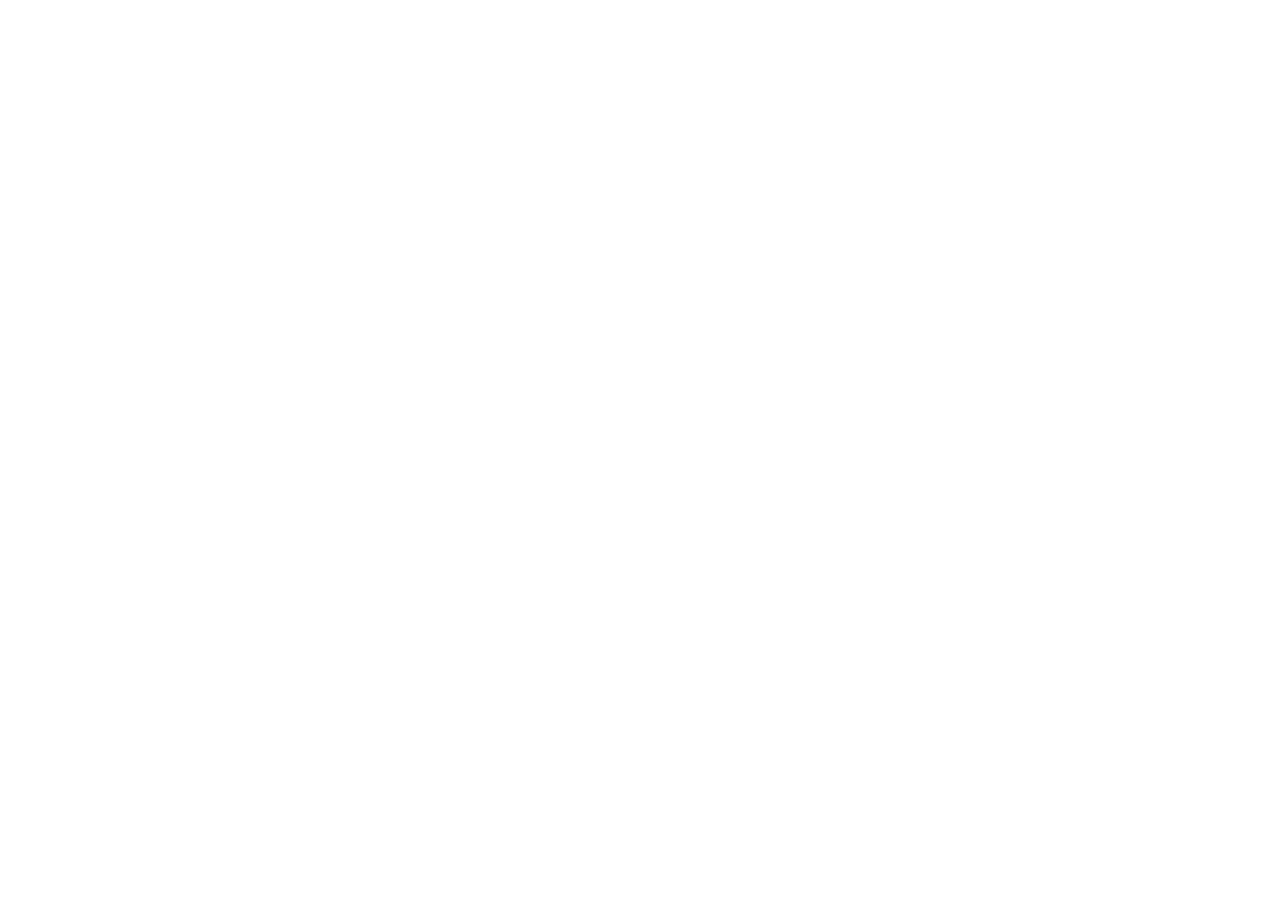
==== register.html @ 1564f30a "creating object literal" ====
<!DOCTYPE html>
<html lang="en">
<head>
    <meta charset="UTF-8">
    <meta name="viewport" content="width=device-width, initial-scale=1.0">
    <title>Document</title>
</head>
<body>
    

    <script src="./scripts/register.js"></script>
</body>
</html>
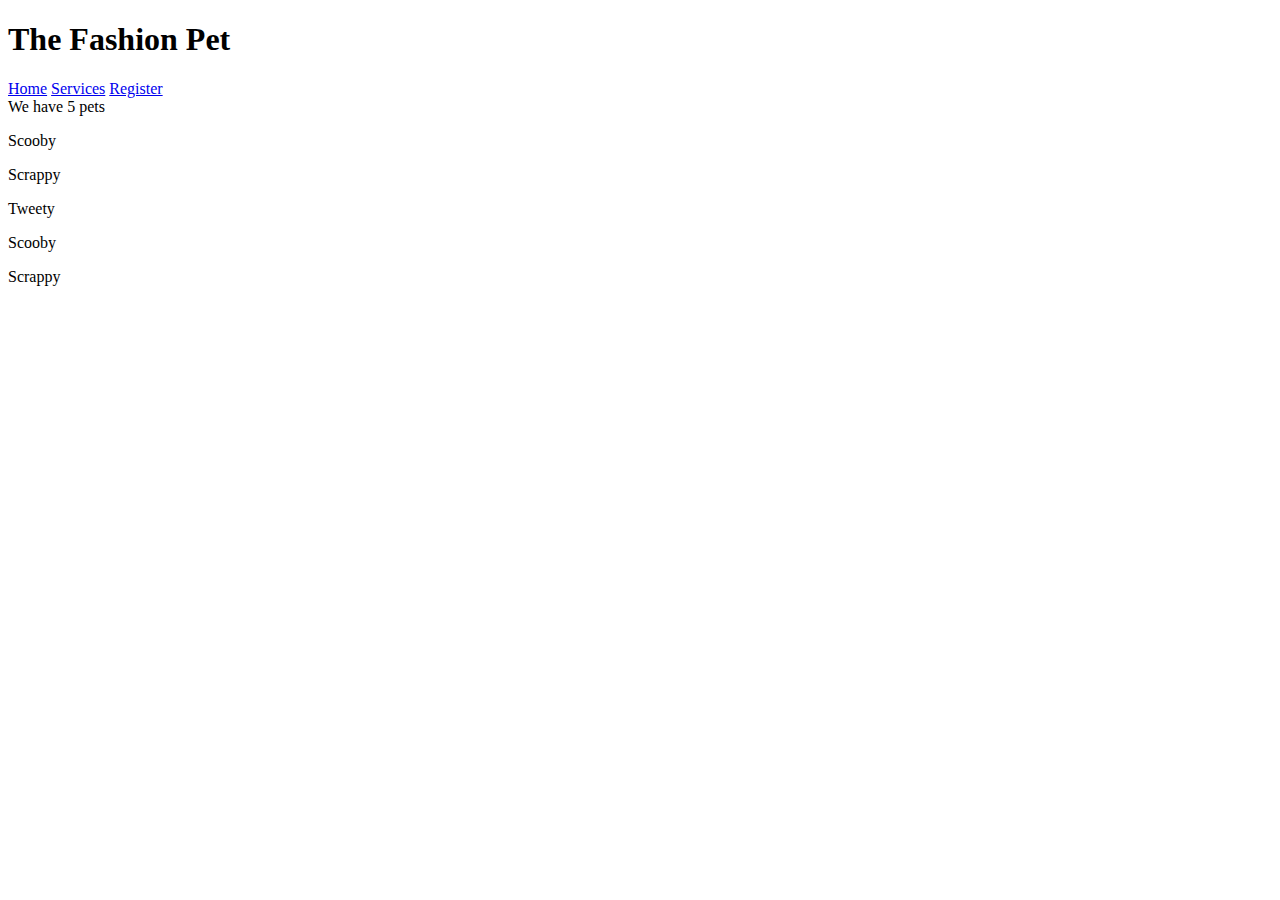
==== commit d8f10e14: "displaying names with a loop" ====
--- a/register.html
+++ b/register.html
@@ -6,7 +6,24 @@
     <title>Document</title>
 </head>
 <body>
-    
+    <header>
+        <h1>The Fashion Pet</h1>
+        <nav>
+            <a href="index.html">Home</a>
+            <a href="services.html">Services</a>
+            <a href="register.html">Register</a>
+        </nav>
+    </header>
+
+    <main>
+        <div id="petsInfo">
+            
+        </div>
+        <div id="petNames">
+
+        </div>
+    </main>
+
 
     <script src="./scripts/register.js"></script>
 </body>
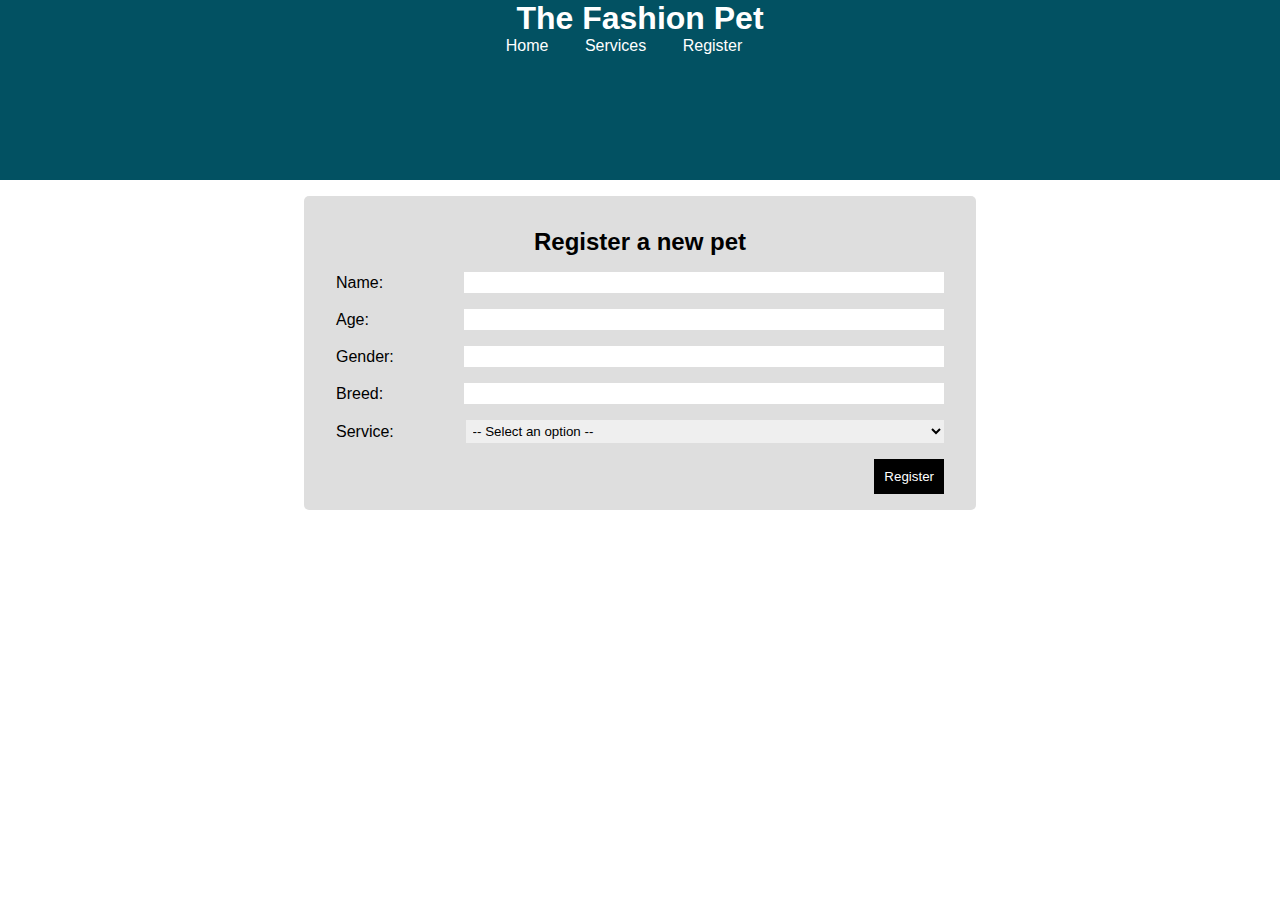
==== commit 3f4d5dca: "object constructor" ====
--- a/register.html
+++ b/register.html
@@ -3,6 +3,7 @@
 <head>
     <meta charset="UTF-8">
     <meta name="viewport" content="width=device-width, initial-scale=1.0">
+    <link rel="stylesheet" href="./styles/mystyle.css">
     <title>Document</title>
 </head>
 <body>
@@ -17,10 +18,37 @@
 
     <main>
         <div id="petsInfo">
-            
         </div>
-        <div id="petNames">
-
+        <div class="register-form">
+            <h2>Register a new pet</h2>
+            <div class="input-control">
+                <label>Name:</label>
+                <input type="text" id="txtName">
+            </div>
+            <div class="input-control">
+                <label>Age:</label>
+                <input type="text" id="txtAge">
+            </div>
+            <div class="input-control">
+                <label>Gender:</label>
+                <input type="text" id="txtGender">
+            </div>
+            <div class="input-control">
+                <label>Breed:</label>
+                <input type="text" id="txtBreed">
+            </div>
+            <div class="input-control">
+                <label>Service:</label>
+                <select id="txtService">
+                    <option value="">-- Select an option --</option>
+                    <option value="Grooming">Grooming 🐶</option>
+                    <option value="Nails">Nails</option>
+                    <option value="Vaccines">Vaccines</option>
+                </select>
+            </div>
+            <div class="btn-container">
+                <button onclick="register()" class="btn-register">Register</button>
+            </div>
         </div>
     </main>
 
--- a/styles/mystyle.css
+++ b/styles/mystyle.css
@@ -0,0 +1,64 @@
+/*global*/ 
+*{
+    margin:0;
+    padding:0;
+}
+body{
+    font-family: arial;
+}
+
+/*header*/
+header{
+    background-color: rgb(2, 81, 98);
+    color:white;
+    height: 20vh;
+    text-align: center;
+}
+a{
+    text-decoration: none;
+    color:white;
+    margin-right: 2rem;
+}
+h2{
+    text-align: center;
+    margin:1rem 0;
+}
+/*register form*/
+
+.register-form{
+    background-color: #dedede;
+    width: 50%;
+    margin:1rem auto;
+    padding: 1rem;
+    border-radius: 5px;
+}
+.input-control{
+    display: flex;
+    justify-content: space-between;
+    margin:1rem;
+    align-items: center;
+}
+.input-control input,
+.input-control select{
+    width: 80%;
+    padding: 3px;
+    border:none;
+}
+.input-control label{
+    display: block;
+    width: 20%;
+    text-align: left;
+    margin-right: 10px;
+}
+.btn-container{
+    display: flex;
+    justify-content: flex-end;
+    margin:0 1rem;
+}
+.btn-register{
+    background-color: black;
+    color:white;
+    border:none;
+    padding: 10px;
+    cursor: pointer;
+}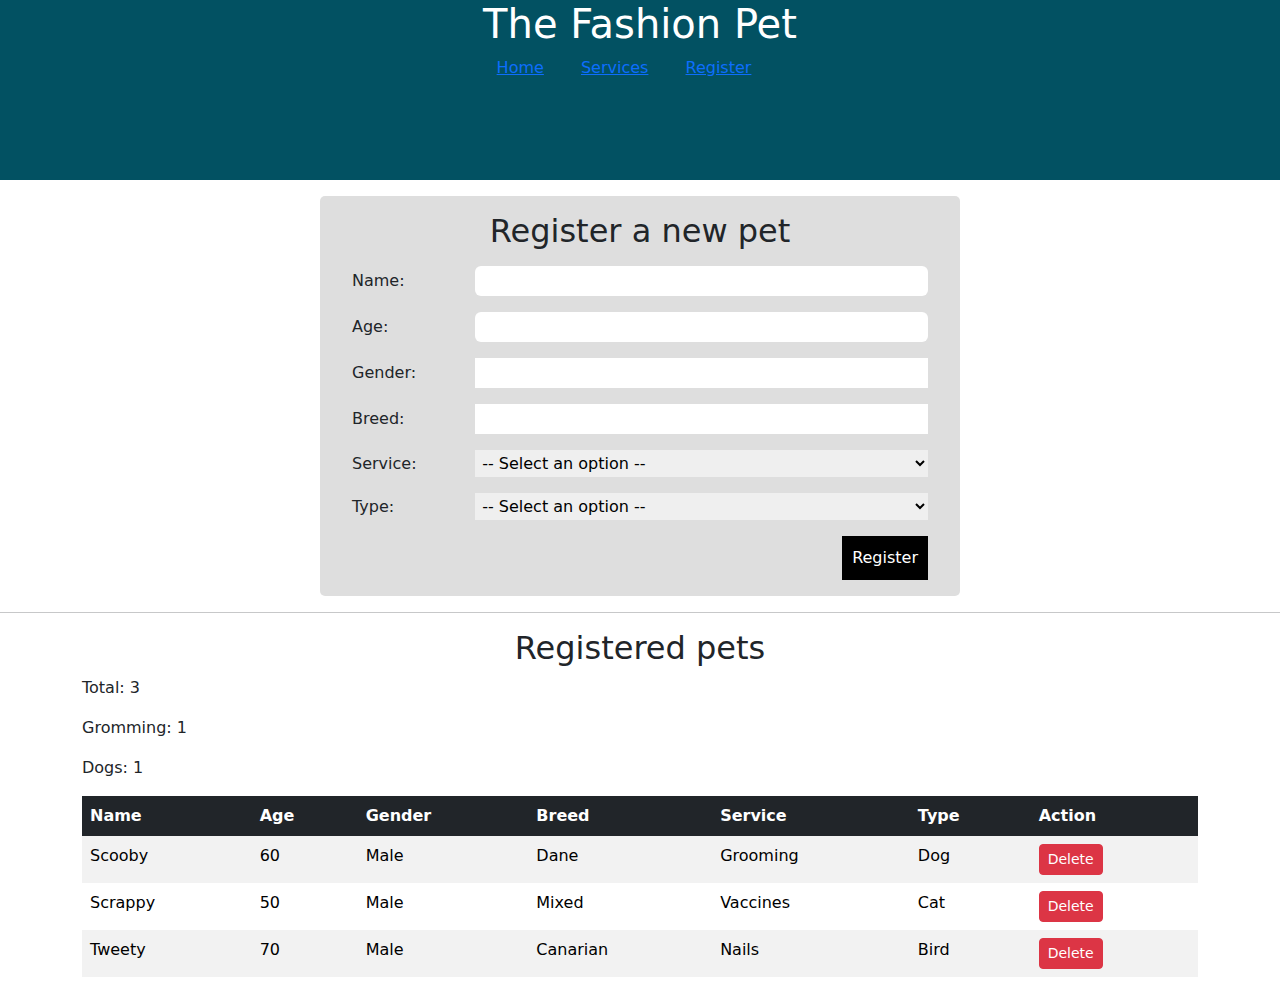
==== commit 9dc5358f: "counters" ====
--- a/register.html
+++ b/register.html
@@ -4,7 +4,8 @@
     <meta charset="UTF-8">
     <meta name="viewport" content="width=device-width, initial-scale=1.0">
     <link rel="stylesheet" href="./styles/mystyle.css">
-    <title>Document</title>
+    <link href="https://cdn.jsdelivr.net/npm/bootstrap@5.3.3/dist/css/bootstrap.min.css" rel="stylesheet" integrity="sha384-QWTKZyjpPEjISv5WaRU9OFeRpok6YctnYmDr5pNlyT2bRjXh0JMhjY6hW+ALEwIH" crossorigin="anonymous">
+    <title>Pet salon</title>
 </head>
 <body>
     <header>
@@ -23,11 +24,11 @@
             <h2>Register a new pet</h2>
             <div class="input-control">
                 <label>Name:</label>
-                <input type="text" id="txtName">
+                <input type="text" id="txtName" class="form-control">
             </div>
             <div class="input-control">
                 <label>Age:</label>
-                <input type="text" id="txtAge">
+                <input type="text" id="txtAge" class="form-control">
             </div>
             <div class="input-control">
                 <label>Gender:</label>
@@ -46,13 +47,59 @@
                     <option value="Vaccines">Vaccines</option>
                 </select>
             </div>
+            <div class="input-control">
+                <label>Type:</label>
+                <select id="txtType">
+                    <option value="">-- Select an option --</option>
+                    <option value="Dog">Dog </option>
+                    <option value="Cat">Cat</option>
+                    <option value="Fish">Bird</option>
+                </select>
+            </div>
             <div class="btn-container">
-                <button onclick="register()" class="btn-register">Register</button>
+                <button onclick="register()" class="btn-register" >Register</button>
             </div>
         </div>
+
+        <hr>
+
+        <h2>Registered pets</h2>
+        <div class="container">
+            <p>Total: <span id="total">0</span> </p>
+            <p>Gromming: <span id="gTotal">0</span> </p>
+            <p>Dogs: <span id="dogTotal">0</span> </p>
+        </div>
+
+        <div class="container">
+            <table class="table table-striped table-borderless">
+                <thead class="table-dark">
+                    <tr>
+                        <th>Name</th>
+                        <th>Age</th>
+                        <th>Gender</th>
+                        <th>Breed</th>
+                        <th>Service</th>
+                        <th>Type</th>
+                        <th>Action</th>
+                    </tr>
+                </thead>
+
+                <tbody id="pets">
+                    <!-- Here the rows are displayed -->
+                </tbody>
+            </table>
+        </div>
+
+
+
+        <!--  
+        <div id="pets" class="container row gy-3">
+        </div>
+        -->
+
     </main>
 
-
     <script src="./scripts/register.js"></script>
+    <script src="./scripts/display.js"></script>
 </body>
 </html>